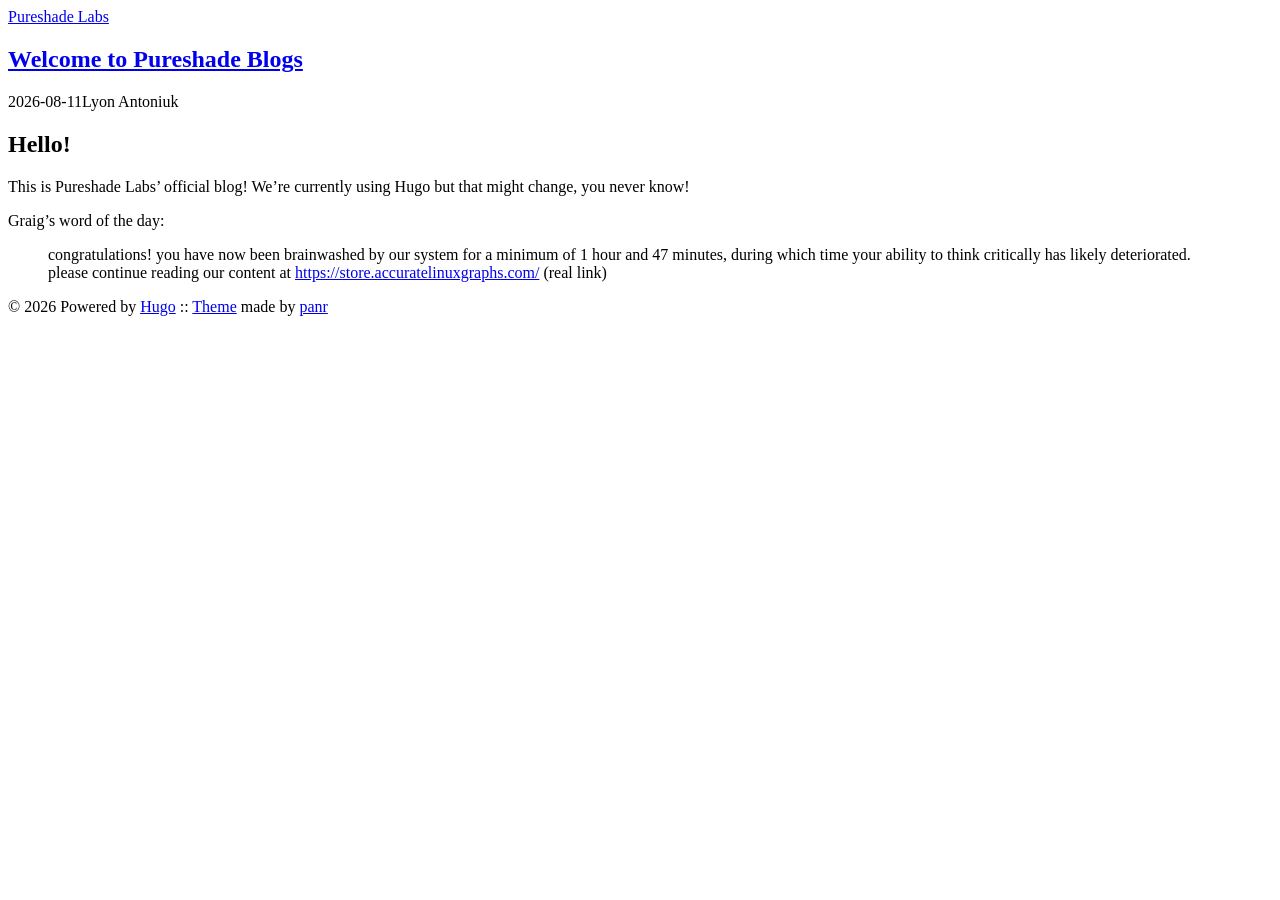
==== public/index.html @ 214ca2c3 "hi" ====
<!DOCTYPE html>
<html lang="en">
<head>
	<meta name="generator" content="Hugo 0.163.3"><script src="/livereload.js?mindelay=10&amp;v=2&amp;port=1313&amp;path=livereload" data-no-instant defer></script>
  
    <title>Pureshade Labs Blog</title>
  
  <meta http-equiv="content-type" content="text/html; charset=utf-8">
<meta name="viewport" content="width=device-width, initial-scale=1.0">
<meta name="description" content="" />
<meta name="keywords" content="" />

  <meta name="robots" content="noodp" />

<link rel="canonical" href="http://localhost:1313/" />





  
  <link rel="stylesheet" href="http://localhost:1313/css/buttons.min.86f6b4c106b6c6eb690ae5203d36b442c1f66f718ff4e8164fa86cf6c61ad641.css">

  
  <link rel="stylesheet" href="http://localhost:1313/css/code.min.c4581949edab7810737609fc5568852bcd908945f14561e366dcd2300a370545.css">

  
  <link rel="stylesheet" href="http://localhost:1313/css/fonts.min.5bb7ed13e1d00d8ff39ea84af26737007eb5051b157b86fc24487c94f3dc8bbe.css">

  
  <link rel="stylesheet" href="http://localhost:1313/css/footer.min.eb8dfc2c6a7eafa36cd3ba92d63e69e849e2200e0002a228d137f236b09ecd75.css">

  
  <link rel="stylesheet" href="http://localhost:1313/css/gist.min.a751e8b0abe1ba8bc53ced52a38b19d8950fe78ca29454ea8c2595cf26aad5c0.css">

  
  <link rel="stylesheet" href="http://localhost:1313/css/header.min.75c7eb0e2872d95ff48109c6647d0223a38db52e2561dd87966eb5fc7c6bdac6.css">

  
  <link rel="stylesheet" href="http://localhost:1313/css/main.min.36833afd348409fc6c3d09d0897c5833d9d5bf1ff31f5e60ea3ee42ce2b1268c.css">

  
  <link rel="stylesheet" href="http://localhost:1313/css/menu.min.3c17467ebeb3d38663dce68f71f519901124fa5cbb4519b2fb0667a21e9aca39.css">

  
  <link rel="stylesheet" href="http://localhost:1313/css/pagination.min.bbb986dbce00a5ce5aca0504b7925fc1c581992a4bf57f163e5d69cc1db7d836.css">

  
  <link rel="stylesheet" href="http://localhost:1313/css/post.min.e6dddd258e64c83e05cec0cd49c05216742d42fc8ecbfbe6b67083412b609bd3.css">

  
  <link rel="stylesheet" href="http://localhost:1313/css/syntax.min.a2cc694a9b481f15d41722bffc2cc54eea4c4f74fd9072b0b33253604c22606e.css">

  
  <link rel="stylesheet" href="http://localhost:1313/css/terminal.min.fb2c753dfd2d4d76d20036e9c0d494725e7bae6bd4f4561ed5c95864ae024737.css">

  
  <link rel="stylesheet" href="http://localhost:1313/css/terms.min.b81791663c3790e738e571cdbf802312390d30e4b1d8dc9d814a5b5454d0ac11.css">







<link rel="shortcut icon" href="http://localhost:1313/favicon.png">
<link rel="apple-touch-icon" href="http://localhost:1313/apple-touch-icon.png">


<meta name="twitter:card" content="summary" />



<meta property="og:locale" content="en" />
<meta property="og:type" content="website" />
<meta property="og:title" content="Pureshade Labs Blog">
<meta property="og:description" content="" />
<meta property="og:url" content="http://localhost:1313/" />
<meta property="og:site_name" content="Pureshade Labs Blog" />

  <meta property="og:image" content="http://localhost:1313/og-image.png">

<meta property="og:image:width" content="1200">
<meta property="og:image:height" content="627">





  <link href="/index.xml" rel="alternate" type="application/rss+xml" title="Pureshade Labs Blog" />









</head>
<body>


<div class="container">

  <header class="header">
  <div class="header__inner">
    <div class="header__logo">
      <a href="/">
  <div class="logo">
    Pureshade Labs
  </div>
</a>

    </div>
    
    
  </div>
  
</header>


  <div class="content">
    
  
  <div class="posts">
    
    

    
    
      
    
    

    
      <article class="post on-list">
        <h2 class="post-title">
          <a href="http://localhost:1313/posts/welcome-to-pureshade-blogs/">Welcome to Pureshade Blogs</a>
        </h2>

        <div class="post-meta"><time class="post-date">2026-08-11</time><span class="post-author">Lyon Antoniuk</span></div>

        

        


        <div class="post-content">
          
            <h2 id="hello">Hello!</h2>
<p>This is Pureshade Labs&rsquo; official blog! We&rsquo;re currently using Hugo but that might change, you never know!</p>
<p>Graig&rsquo;s word of the day:</p>
<blockquote>
<p>congratulations! you have now been brainwashed by our system for a minimum of 1 hour and 47 minutes, during which time your ability to think critically has likely deteriorated. please continue reading our content at <a href="https://store.accuratelinuxgraphs.com/">https://store.accuratelinuxgraphs.com/</a> (real link)</p>
</blockquote>

          
        </div>

        
      </article>
    

    <div class="pagination">
  <div class="pagination__buttons">
    
    
    
  </div>
</div>

  </div>

  </div>

  
    <footer class="footer">
  <div class="footer__inner">
    
      <div class="copyright">
        <span>© 2026 Powered by <a href="https://gohugo.io">Hugo</a></span>
    
      <span>:: <a href="https://github.com/panr/hugo-theme-terminal" target="_blank">Theme</a> made by <a href="https://github.com/panr" target="_blank">panr</a></span>
      </div>
  </div>
</footer>






<script type="text/javascript" src="/bundle.min.js"></script>





  
</div>

</body>
</html>
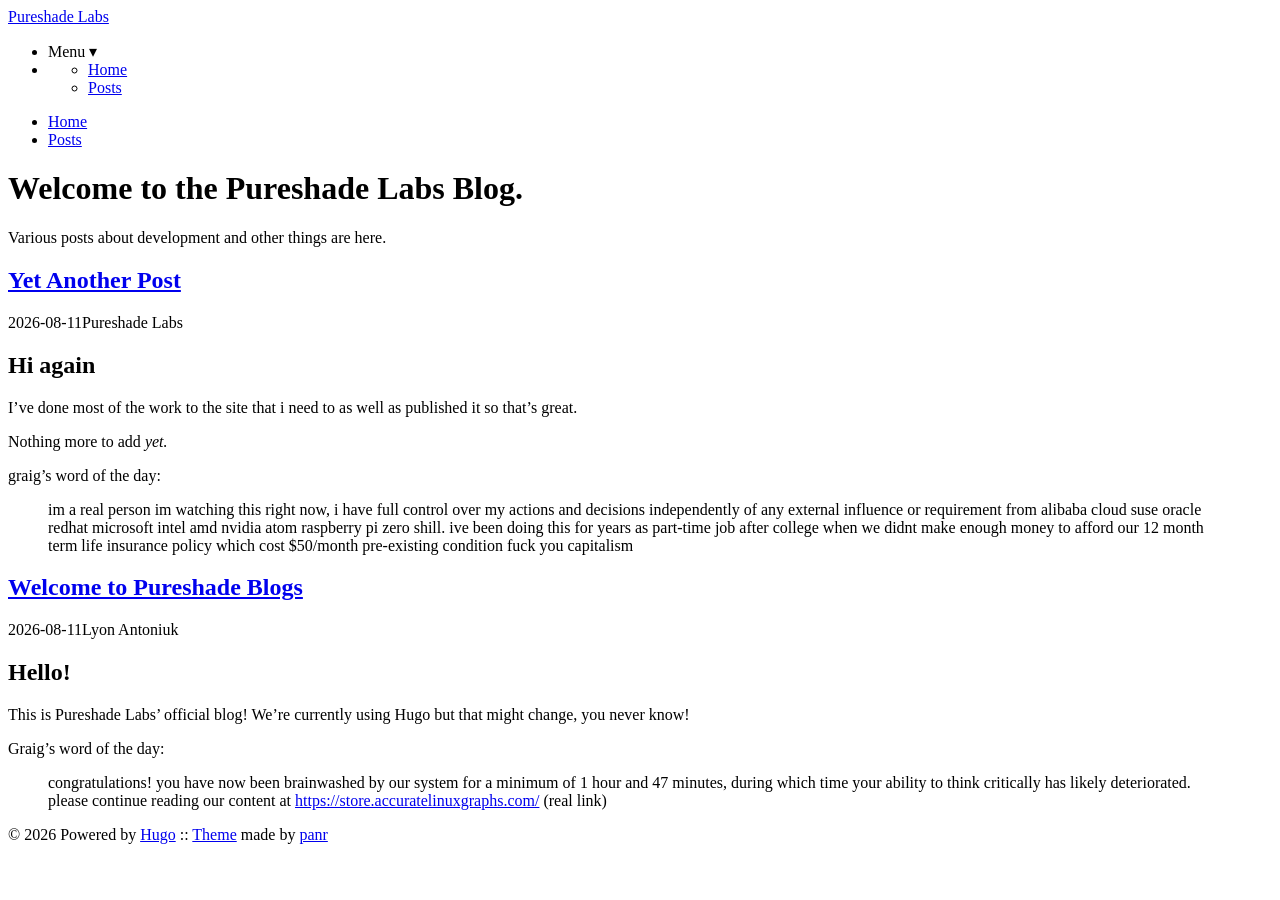
==== commit 6fc2dd97: "new additions" ====
--- a/public/index.html
+++ b/public/index.html
@@ -52,7 +52,7 @@
   <link rel="stylesheet" href="http://localhost:1313/css/syntax.min.a2cc694a9b481f15d41722bffc2cc54eea4c4f74fd9072b0b33253604c22606e.css">
 
   
-  <link rel="stylesheet" href="http://localhost:1313/css/terminal.min.fb2c753dfd2d4d76d20036e9c0d494725e7bae6bd4f4561ed5c95864ae024737.css">
+  <link rel="stylesheet" href="http://localhost:1313/css/terminal.min.13e2c8ea06d9d9e004b2b2a66368078af745321b8aa68bc2558451c58710ceb2.css">
 
   
   <link rel="stylesheet" href="http://localhost:1313/css/terms.min.b81791663c3790e738e571cdbf802312390d30e4b1d8dc9d814a5b5454d0ac11.css">
@@ -114,8 +114,44 @@
 
     </div>
     
-    
-  </div>
+      <ul class="menu menu--mobile">
+  <li class="menu__trigger">Menu&nbsp;▾</li>
+  <li>
+    <ul class="menu__dropdown">
+      
+        
+          <li><a href="/">Home</a></li>
+        
+      
+        
+          <li><a href="/posts/">Posts</a></li>
+        
+      
+      
+    </ul>
+  </li>
+</ul>
+
+    
+    
+  </div>
+  
+    <nav class="navigation-menu">
+  <ul class="navigation-menu__inner menu--desktop">
+    
+      
+        
+          <li><a href="/" >Home</a></li>
+        
+      
+        
+          <li><a href="/posts/" >Posts</a></li>
+        
+      
+    
+  </ul>
+</nav>
+
   
 </header>
 
@@ -123,6 +159,12 @@
   <div class="content">
     
   
+    <div class="index-content ">
+      <h1 id="welcome-to-the-pureshade-labs-blog">Welcome to the Pureshade Labs Blog.</h1>
+<p>Various posts about development and other things are here.</p>
+
+    </div>
+  
   <div class="posts">
     
     
@@ -133,6 +175,34 @@
     
     
 
+    
+      <article class="post on-list">
+        <h2 class="post-title">
+          <a href="http://localhost:1313/posts/yet-another-post/">Yet Another Post</a>
+        </h2>
+
+        <div class="post-meta"><time class="post-date">2026-08-11</time><span class="post-author">Pureshade Labs</span></div>
+
+        
+
+        
+
+
+        <div class="post-content">
+          
+            <h1 id="hi-again">Hi again</h1>
+<p>I&rsquo;ve done most of the work to the site that i need to as well as published it so that&rsquo;s great.</p>
+<p>Nothing more to add <em>yet.</em></p>
+<p>graig&rsquo;s word of the day:</p>
+<blockquote>
+<p>im a real person im watching this right now, i have full control over my actions and decisions independently of any external influence or requirement from alibaba cloud suse oracle redhat microsoft intel amd nvidia atom raspberry pi zero shill. ive been doing this for years as part-time job after college when we didnt make enough money to afford our 12 month term life insurance policy which cost $50/month pre-existing condition fuck you capitalism</p>
+</blockquote>
+
+          
+        </div>
+
+        
+      </article>
     
       <article class="post on-list">
         <h2 class="post-title">
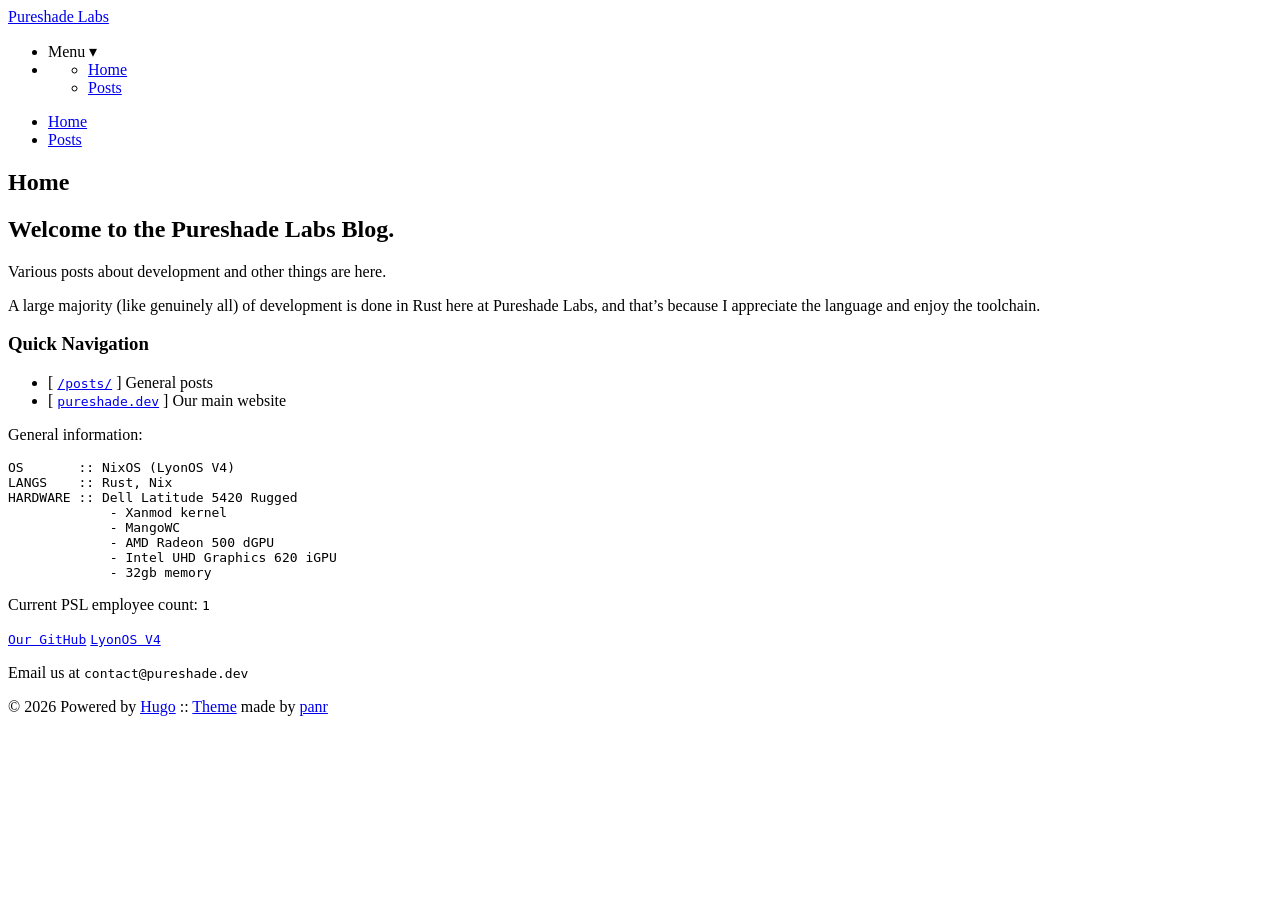
==== commit 32c05736: "changes to home page" ====
--- a/public/index.html
+++ b/public/index.html
@@ -158,88 +158,34 @@
 
   <div class="content">
     
-  
-    <div class="index-content ">
-      <h1 id="welcome-to-the-pureshade-labs-blog">Welcome to the Pureshade Labs Blog.</h1>
+  <div class="posts">
+    <article class="post">
+      <h1 class="post-title">Home</h1>
+      <div class="post-content">
+        <h1 id="welcome-to-the-pureshade-labs-blog">Welcome to the Pureshade Labs Blog.</h1>
 <p>Various posts about development and other things are here.</p>
-
-    </div>
-  
-  <div class="posts">
-    
-    
-
-    
-    
-      
-    
-    
-
-    
-      <article class="post on-list">
-        <h2 class="post-title">
-          <a href="http://localhost:1313/posts/yet-another-post/">Yet Another Post</a>
-        </h2>
-
-        <div class="post-meta"><time class="post-date">2026-08-11</time><span class="post-author">Pureshade Labs</span></div>
-
-        
-
-        
-
-
-        <div class="post-content">
-          
-            <h1 id="hi-again">Hi again</h1>
-<p>I&rsquo;ve done most of the work to the site that i need to as well as published it so that&rsquo;s great.</p>
-<p>Nothing more to add <em>yet.</em></p>
-<p>graig&rsquo;s word of the day:</p>
-<blockquote>
-<p>im a real person im watching this right now, i have full control over my actions and decisions independently of any external influence or requirement from alibaba cloud suse oracle redhat microsoft intel amd nvidia atom raspberry pi zero shill. ive been doing this for years as part-time job after college when we didnt make enough money to afford our 12 month term life insurance policy which cost $50/month pre-existing condition fuck you capitalism</p>
-</blockquote>
-
-          
-        </div>
-
-        
-      </article>
-    
-      <article class="post on-list">
-        <h2 class="post-title">
-          <a href="http://localhost:1313/posts/welcome-to-pureshade-blogs/">Welcome to Pureshade Blogs</a>
-        </h2>
-
-        <div class="post-meta"><time class="post-date">2026-08-11</time><span class="post-author">Lyon Antoniuk</span></div>
-
-        
-
-        
-
-
-        <div class="post-content">
-          
-            <h2 id="hello">Hello!</h2>
-<p>This is Pureshade Labs&rsquo; official blog! We&rsquo;re currently using Hugo but that might change, you never know!</p>
-<p>Graig&rsquo;s word of the day:</p>
-<blockquote>
-<p>congratulations! you have now been brainwashed by our system for a minimum of 1 hour and 47 minutes, during which time your ability to think critically has likely deteriorated. please continue reading our content at <a href="https://store.accuratelinuxgraphs.com/">https://store.accuratelinuxgraphs.com/</a> (real link)</p>
-</blockquote>
-
-          
-        </div>
-
-        
-      </article>
-    
-
-    <div class="pagination">
-  <div class="pagination__buttons">
-    
-    
-    
-  </div>
-</div>
-
+<p>A large majority (like genuinely all) of development is done in Rust here at Pureshade Labs, and that&rsquo;s because I appreciate the language and enjoy the toolchain.</p>
+<h3 id="quick-navigation">Quick Navigation</h3>
+<ul>
+<li>[ <a href="/posts/"><code>/posts/</code></a> ] General posts</li>
+<li>[ <a href="https://pureshade.dev"><code>pureshade.dev</code></a> ] Our main website</li>
+</ul>
+<p>General information:</p>
+<pre tabindex="0"><code>OS       :: NixOS (LyonOS V4)
+LANGS    :: Rust, Nix
+HARDWARE :: Dell Latitude 5420 Rugged
+             - Xanmod kernel
+             - MangoWC
+             - AMD Radeon 500 dGPU
+             - Intel UHD Graphics 620 iGPU
+             - 32gb memory
+</code></pre><p>Current PSL employee count: <code>1</code></p>
+<p><a href="https://github.com/PureshadeLabs"><code>Our GitHub</code></a>
+<a href="https://github.com/ArcoNightshade/LyonOS-V4"><code>LyonOS V4</code></a></p>
+<p>Email us at <code>contact@pureshade.dev</code></p>
+
+      </div>
+    </article>
   </div>
 
   </div>
